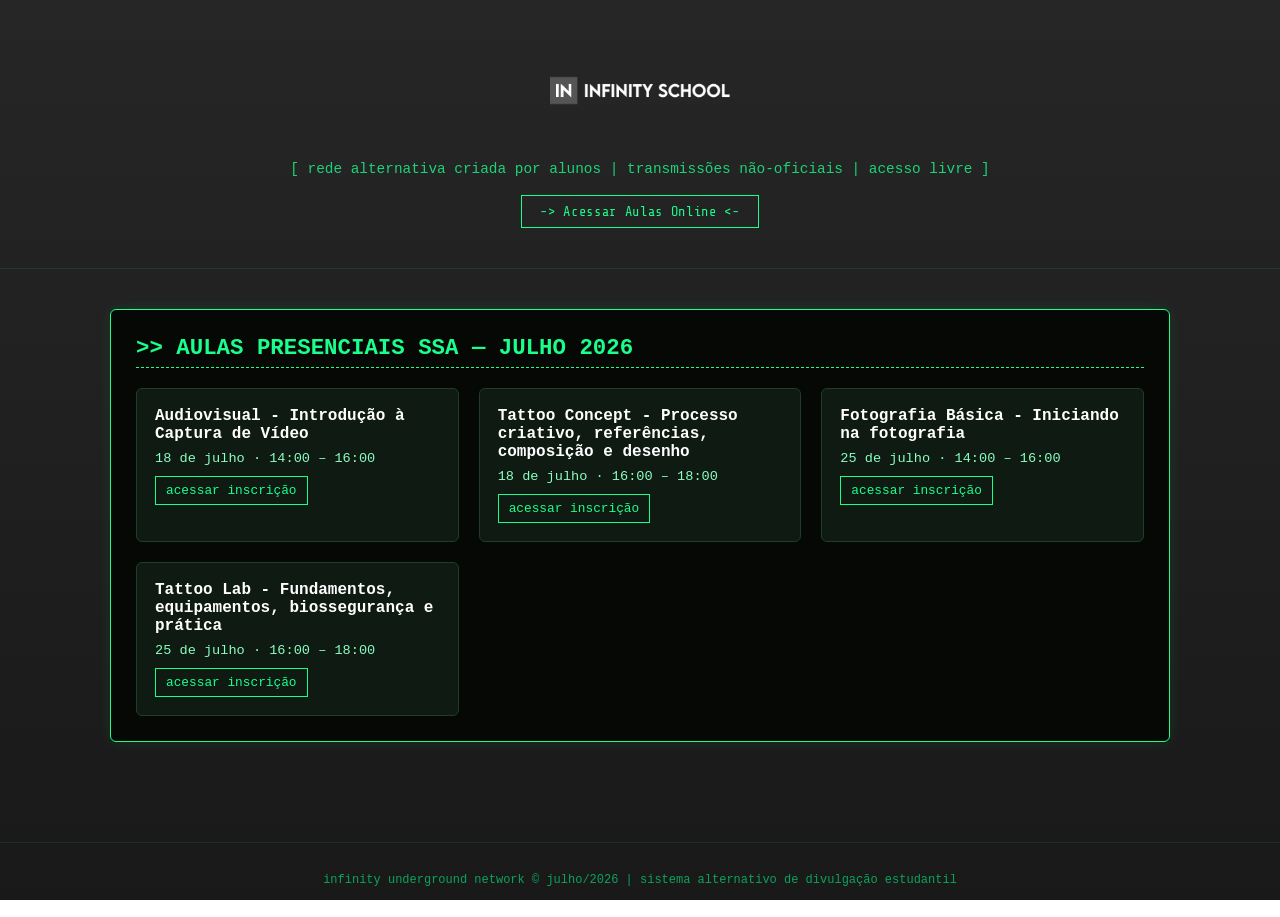
==== presenciais.html @ c0283a3c "aulas Julho" ====
<!DOCTYPE html>

<html lang="pt-BR">
<head>
  <meta charset="UTF-8" />
  <meta name="viewport" content="width=device-width, initial-scale=1.0" />
  <title>Infinity Underground — Aulas Presenciais</title>

  <link href="https://fonts.googleapis.com/css2?family=Share+Tech+Mono&display=swap" rel="stylesheet">
  <link rel="stylesheet" href="./style.css">

</head>

<body>

  <header>
    <div class="header-center">
      <img src="./logo-infinity.png.png" alt="Infinity School" class="logo">
      <p class="tag">[ rede alternativa criada por alunos | transmissões não-oficiais | acesso livre ]</p>
      <a href="./index.html" class="btn-aulas" id="btn-acessar-online">-&gt; Acessar Aulas Online &lt;-</a>
    </div>
  </header>

  <main>

<section class="terminal-box">
  <h2>>> AULAS PRESENCIAIS SSA — JULHO 2026</h2>

  <div class="grid">

    <div class="card">
      <h3>Audiovisual - Introdução à Captura de Vídeo</h3>
      <p>18 de julho · 14:00 – 16:00</p>
      <a href="" target="_blank">acessar inscrição</a>
    </div>

    <div class="card">
      <h3>Tattoo Concept - Processo criativo, referências, composição e desenho</h3>
      <p>18 de julho · 16:00 – 18:00</p>
      <a href="" target="_blank">acessar inscrição</a>
    </div>

    <div class="card">
      <h3>Fotografia Básica - Iniciando na fotografia</h3>
      <p>25 de julho · 14:00 – 16:00</p>
      <a href="" target="_blank">acessar inscrição</a>
    </div>

    <div class="card">
      <h3>Tattoo Lab - Fundamentos, equipamentos, biossegurança e prática</h3>
      <p>25 de julho · 16:00 – 18:00</p>
      <a href="" target="_blank">acessar inscrição</a>
    </div>

  </div>
</section>

  </main>

  <footer>
    infinity underground network © julho/2026 | sistema alternativo de divulgação estudantil
  </footer>

</body>
</html>
---- style.css ----
* {
  margin: 0;
  padding: 0;
  box-sizing: border-box;
}

body {
  margin: 0;
  padding: 0;
  font-family: 'Courier New', monospace;
  background: linear-gradient(rgba(0,0,0,0.85), rgba(0,0,0,0.9)), url('./matrix.png');
  background-size: cover;
  background-position: center;
  background-attachment: fixed;
  background-repeat: no-repeat;
  color: #00ff88;
}

header {
  padding: 40px 20px;
  border-bottom: 1px solid #1f3d2b;
  display: flex;
  align-items: center;
  justify-content: center;
  position: relative;
}

.header-center {
  display: flex;
  flex-direction: column;
  align-items: center;
  text-align: center;
}

.btn-aulas {
  display: inline-block;
  margin-top: 18px;
  padding: 8px 18px;
  border: 1px solid #1aff8c;
  color: #1aff8c;
  text-decoration: none;
  font-family: 'Share Tech Mono', 'Courier New', monospace;
  font-size: 0.85rem;
  letter-spacing: 0.05em;
  background: transparent;
  white-space: nowrap;
  transition: background 0.2s ease, color 0.2s ease, box-shadow 0.2s ease;
}

.btn-aulas:hover {
  background: #1aff8c;
  color: #000;
  box-shadow: 0 0 12px rgba(26, 255, 140, 0.4);
}

.logo {
  max-width: 180px;
  width: 100%;
  margin-bottom: 20px;
  filter: grayscale(100%) contrast(120%);
}

.tag {
  font-size: 0.9rem;
  color: #1aff8c;
  opacity: 0.8;
}

main {
  max-width: 1100px;
  margin: 0 auto;
  padding: 40px 20px;
}

h2 {
  margin-bottom: 20px;
  font-size: 1.4rem;
  color: #1aff8c;
  border-bottom: 1px dashed #1aff8c;
  padding-bottom: 6px;
}

.terminal-box {
  background: #050805;
  border: 1px solid #1aff8c;
  padding: 25px;
  margin-bottom: 60px;
  border-radius: 6px;
  box-shadow: 0 0 15px rgba(0,255,120,0.1);
}

.grid {
  display: grid;
  grid-template-columns: repeat(auto-fit, minmax(260px, 1fr));
  gap: 20px;
}

.card {
  background: #0f1a13;
  border: 1px solid #1f3d2b;
  padding: 18px;
  border-radius: 6px;
  transition: 0.2s ease;
}

.card:hover {
  border-color: #1aff8c;
  transform: translateY(-3px);
}

.card h3 {
  font-size: 1rem;
  margin-bottom: 8px;
  color: #ffffff;
}

.card p {
  font-size: 0.85rem;
  margin-bottom: 10px;
  color: #8affc1;
}

.card a {
  display: inline-block;
  padding: 6px 10px;
  background: transparent;
  border: 1px solid #1aff8c;
  color: #1aff8c;
  text-decoration: none;
  font-size: 0.8rem;
}

.card a:hover {
  background: #1aff8c;
  color: #000;
}

footer {
  text-align: center;
  padding: 30px 20px;
  border-top: 1px solid #1f3d2b;
  font-size: 0.75rem;
  opacity: 0.6;
}

@media(max-width:600px){
  header {
    padding: 30px 15px;
  }

  main {
    padding: 30px 15px;
  }
}
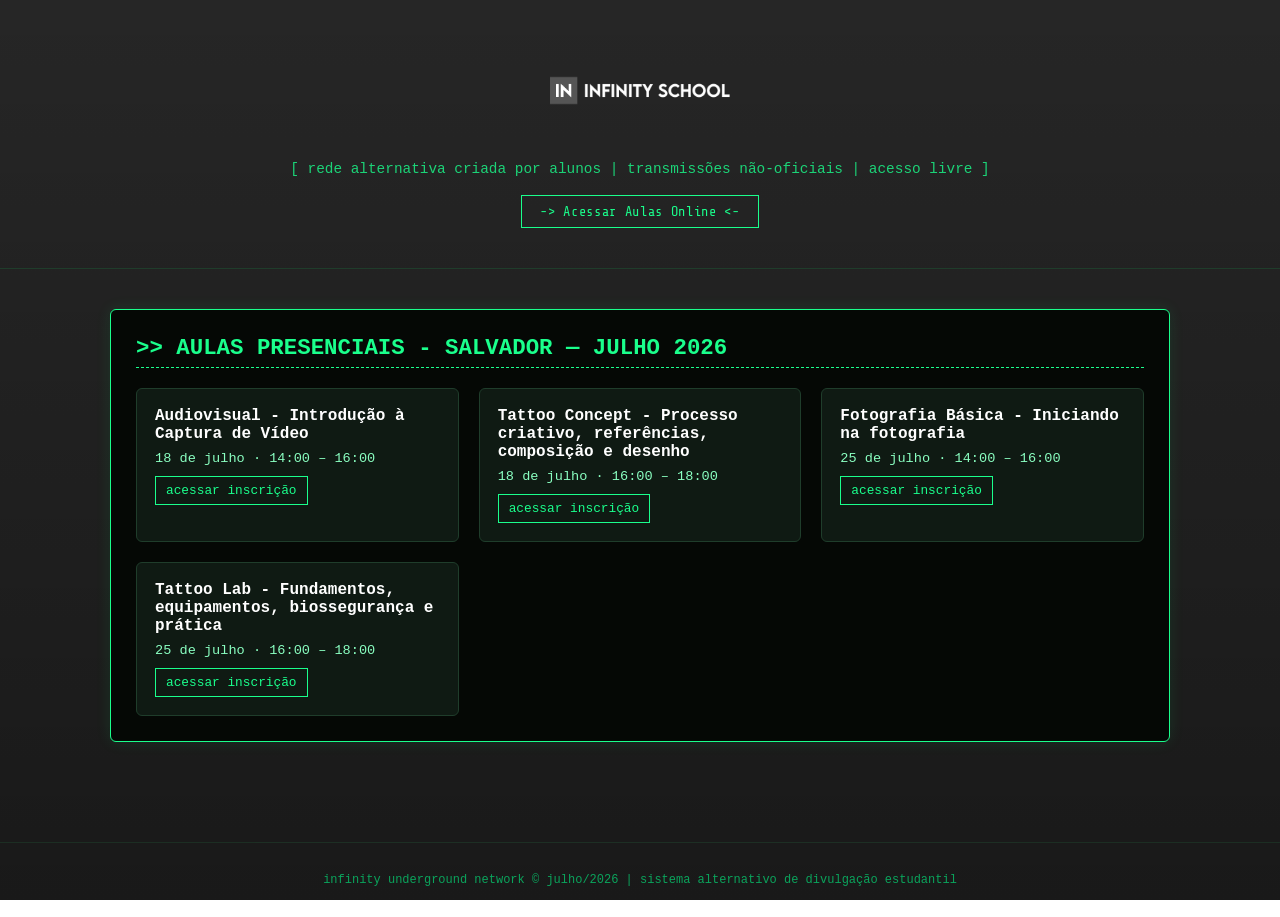
==== commit c7971e74: "Links" ====
--- a/presenciais.html
+++ b/presenciais.html
@@ -24,32 +24,32 @@
   <main>
 
 <section class="terminal-box">
-  <h2>>> AULAS PRESENCIAIS SSA — JULHO 2026</h2>
+  <h2>>> AULAS PRESENCIAIS - SALVADOR — JULHO 2026</h2>
 
   <div class="grid">
 
     <div class="card">
       <h3>Audiovisual - Introdução à Captura de Vídeo</h3>
       <p>18 de julho · 14:00 – 16:00</p>
-      <a href="" target="_blank">acessar inscrição</a>
+      <a href="https://docs.google.com/forms/d/e/1FAIpQLSdwPhaP_mXSauSBeiXBY1ggBrgwUsHxqRv_QsdWHddy4cH7aQ/viewform?usp=header" target="_blank">acessar inscrição</a>
     </div>
 
     <div class="card">
       <h3>Tattoo Concept - Processo criativo, referências, composição e desenho</h3>
       <p>18 de julho · 16:00 – 18:00</p>
-      <a href="" target="_blank">acessar inscrição</a>
+      <a href="https://docs.google.com/forms/d/e/1FAIpQLSeBpAfwUsfvLiJoRszCjNlYg04-4BP_pA0FYx2JOlXRcYRH5A/viewform?usp=dialog" target="_blank">acessar inscrição</a>
     </div>
 
     <div class="card">
       <h3>Fotografia Básica - Iniciando na fotografia</h3>
       <p>25 de julho · 14:00 – 16:00</p>
-      <a href="" target="_blank">acessar inscrição</a>
+      <a href="https://docs.google.com/forms/d/e/1FAIpQLSeYkcii_QLPluXRl5qdLk4i_HFytesQJ-zITbkpxou4XFb6Vw/viewform?usp=dialog" target="_blank">acessar inscrição</a>
     </div>
 
     <div class="card">
       <h3>Tattoo Lab - Fundamentos, equipamentos, biossegurança e prática</h3>
       <p>25 de julho · 16:00 – 18:00</p>
-      <a href="" target="_blank">acessar inscrição</a>
+      <a href="https://docs.google.com/forms/d/e/1FAIpQLSfREVraKoMWH3Qk7iOJ-u6gy251BddjQsSQOQ-qf1LU57IqNw/viewform?usp=dialog" target="_blank">acessar inscrição</a>
     </div>
 
   </div>
